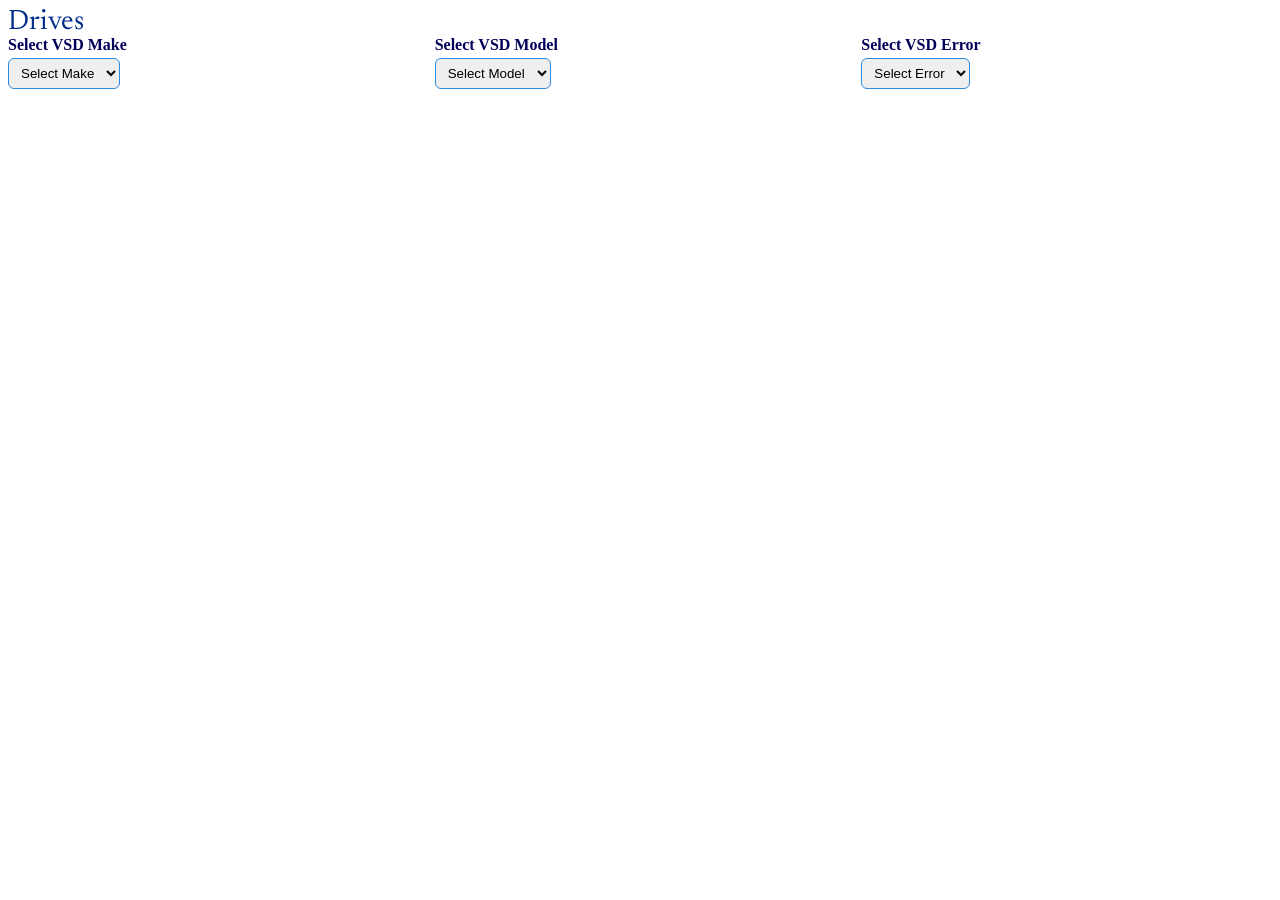
==== drives.html @ 1e092304 "Version 1" ====
<!doctype html>
<html lang="en">
  <head>
    <meta charset="UTF-8" />
    <meta name="viewport" content="width=device-width, initial-scale=1.0" />
    <title>vsd-fault-finder</title>
    <link rel="stylesheet" href="style.css" />
    <link
      rel="stylesheet"
      href="https://fonts.googleapis.com/css2?family=Newsreader:opsz,wght@6..72,400;6..72,500&display=swap"
    />

    <link rel="manifest" href="manifest.json" />
    <meta name="theme-color" content="#b5602f" />
    <meta name="apple-mobile-web-app-capable" content="yes" />
    <meta name="mobile-web-app-capable" content="yes" />
  </head>
  <body>
    <div class="drives-heading">Drives</div>

    <div class="select-row">
      <div class="details">
        <div class="select-label" id="vsd-make">Select VSD Make</div>
        <select id="make-input">
          <option value="">Select Make</option>
        </select>
      </div>
      <div class="details">
        <div class="select-label" id="vsd-model">Select VSD Model</div>
        <select id="model-input">
          <option value="">Select Model</option>
        </select>
      </div>
      <div class="details">
        <div class="select-label" id="vsd-error">Select VSD Error</div>
        <select id="err-input">
          <option value="">Select Error</option>
        </select>
      </div>
    </div>
    

    <div class="results" id="results">
      <div id="err-desc"></div>
      <div id="err-cause"></div>
      <div id="err-symptom"></div>
      <div id="err-solution"></div>
    </div>

    <script src="drives.js"></script>
  </body>
</html>
---- style.css ----
:root {
  --color-navy: #002d8c;
  --color-navy-dark: #00005a;
  --color-gold: #de8a29;
  --color-gold-light: #ffb25a;
  --color-sky: #298ade;
  --color-sky-light: #8cdbff;
}

.heading {
  font-family: "Newsreader", serif;
  font-size: 28px;
  color: #000000;
  margin: 0;
}

.sub-heading {
  font-family: "Newsreader", serif;
  font-size: 20px;
  color: #000000;
  margin: 0;
}

.categories {
  background-color: #ffffff;
  border: 1px solid #00fff2;
  border-radius: 10px;
  box-shadow: 0px 1px 3px rgba(0, 0, 0, 0.06);
  padding: 14px 16px;
  min-height: 20px;
  display: flex;
  align-items: center;
  gap: 12px;
  cursor: pointer;
}

.drives-heading {
  font-family: "Newsreader", serif;
  font-size: 28px;
  color: var(--color-navy);
  margin: 0;
  align-self: center;
}

.select-row {
  display: grid;
  grid-template-columns: repeat(3, 1fr);
  gap: 16px;
}

@media (max-width: 600px) {
  .select-row {
    grid-template-columns:none;
  }
}

.select-label {
  color: var(--color-navy-dark);
  font-weight: 600;
  margin-bottom: 4px;
}

select {
  border: 1px solid var(--color-sky);
  border-radius: 6px;
  padding: 6px 8px;
}

select:focus {
  color: var(--color-gold);
}

.results {
  padding: 12px 16px;
  color: var(--color-navy-dark);
}

.results div {
  margin-bottom: 8px;
}

.results.has-result {
  border-left: 4px solid var(--color-gold);
}
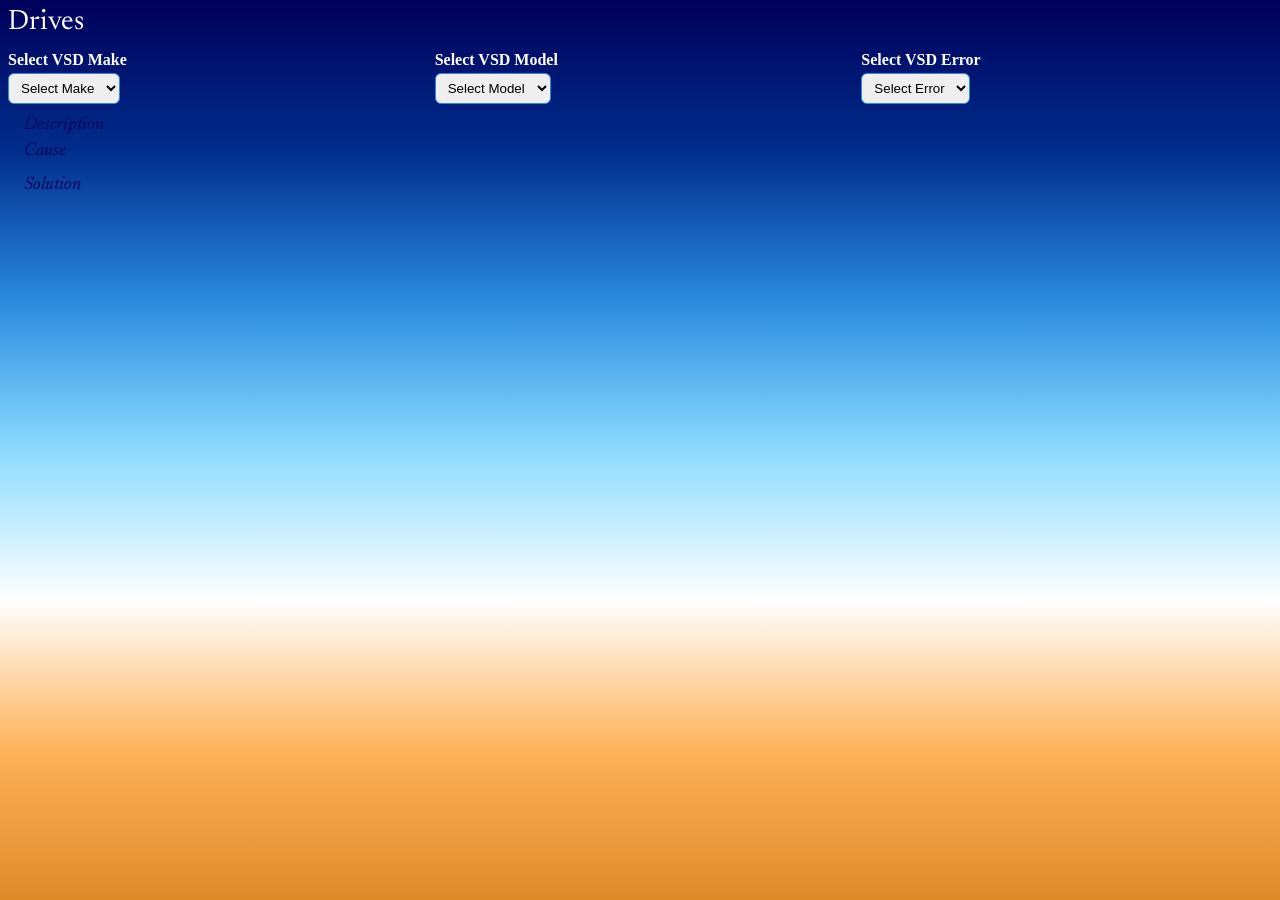
==== commit 6082db89: "Update Added Bullet List and updated css graphics" ====
--- a/drives.html
+++ b/drives.html
@@ -1,52 +1,58 @@
-<!doctype html>
-<html lang="en">
-  <head>
-    <meta charset="UTF-8" />
-    <meta name="viewport" content="width=device-width, initial-scale=1.0" />
-    <title>vsd-fault-finder</title>
-    <link rel="stylesheet" href="style.css" />
-    <link
-      rel="stylesheet"
-      href="https://fonts.googleapis.com/css2?family=Newsreader:opsz,wght@6..72,400;6..72,500&display=swap"
-    />
-
-    <link rel="manifest" href="manifest.json" />
-    <meta name="theme-color" content="#b5602f" />
-    <meta name="apple-mobile-web-app-capable" content="yes" />
-    <meta name="mobile-web-app-capable" content="yes" />
-  </head>
-  <body>
-    <div class="drives-heading">Drives</div>
-
-    <div class="select-row">
-      <div class="details">
-        <div class="select-label" id="vsd-make">Select VSD Make</div>
-        <select id="make-input">
-          <option value="">Select Make</option>
-        </select>
-      </div>
-      <div class="details">
-        <div class="select-label" id="vsd-model">Select VSD Model</div>
-        <select id="model-input">
-          <option value="">Select Model</option>
-        </select>
-      </div>
-      <div class="details">
-        <div class="select-label" id="vsd-error">Select VSD Error</div>
-        <select id="err-input">
-          <option value="">Select Error</option>
-        </select>
-      </div>
-    </div>
-    
-
-    <div class="results" id="results">
-      <div id="err-desc"></div>
-      <div id="err-cause"></div>
-      <div id="err-symptom"></div>
-      <div id="err-solution"></div>
-    </div>
-
-    <script src="drives.js"></script>
-  </body>
-</html>
+<!doctype html>
+<html lang="en">
+
+<head>
+  <meta charset="UTF-8" />
+  <meta name="viewport" content="width=device-width, initial-scale=1.0" />
+  <title>vsd-fault-finder</title>
+  <link rel="stylesheet" href="style.css" />
+  <link rel="stylesheet"
+    href="https://fonts.googleapis.com/css2?family=Newsreader:opsz,wght@6..72,400;6..72,500&display=swap" />
+
+  <link rel="manifest" href="manifest.json" />
+  <meta name="theme-color" content="#b5602f" />
+  <meta name="apple-mobile-web-app-capable" content="yes" />
+  <meta name="mobile-web-app-capable" content="yes" />
+</head>
+
+<body>
+  <div class="drives-heading">Drives</div>
+
+  <div class="select-row">
+    <div class="details">
+      <div class="select-label" id="vsd-make">Select VSD Make</div>
+      <select id="make-input">
+        <option value="">Select Make</option>
+      </select>
+    </div>
+    <div class="details">
+      <div class="select-label" id="vsd-model">Select VSD Model</div>
+      <select id="model-input">
+        <option value="">Select Model</option>
+      </select>
+    </div>
+    <div class="details">
+      <div class="select-label" id="vsd-error">Select VSD Error</div>
+      <select id="err-input">
+        <option value="">Select Error</option>
+      </select>
+    </div>
+  </div>
+
+
+  <div class="results" id="results">
+    <div class="result-head">Description</div>
+    <div id="err-desc"></div>
+    <div class="result-head">Cause</div>
+    <ul id="err-cause"></ul>
+    <!-- <div class="result-head">Error Symptom
+  </div> -->
+    <!-- <div id="err-symptom"></div> -->
+    <div class="result-head">Solution</div>
+    <ul id="err-solution"></ul>
+  </div>
+
+  <script src="drives.js"></script>
+</body>
+
+</html>
--- a/style.css
+++ b/style.css
@@ -1,84 +1,115 @@
-:root {
-  --color-navy: #002d8c;
-  --color-navy-dark: #00005a;
-  --color-gold: #de8a29;
-  --color-gold-light: #ffb25a;
-  --color-sky: #298ade;
-  --color-sky-light: #8cdbff;
-}
-
-.heading {
-  font-family: "Newsreader", serif;
-  font-size: 28px;
-  color: #000000;
-  margin: 0;
-}
-
-.sub-heading {
-  font-family: "Newsreader", serif;
-  font-size: 20px;
-  color: #000000;
-  margin: 0;
-}
-
-.categories {
-  background-color: #ffffff;
-  border: 1px solid #00fff2;
-  border-radius: 10px;
-  box-shadow: 0px 1px 3px rgba(0, 0, 0, 0.06);
-  padding: 14px 16px;
-  min-height: 20px;
-  display: flex;
-  align-items: center;
-  gap: 12px;
-  cursor: pointer;
-}
-
-.drives-heading {
-  font-family: "Newsreader", serif;
-  font-size: 28px;
-  color: var(--color-navy);
-  margin: 0;
-  align-self: center;
-}
-
-.select-row {
-  display: grid;
-  grid-template-columns: repeat(3, 1fr);
-  gap: 16px;
-}
-
-@media (max-width: 600px) {
-  .select-row {
-    grid-template-columns:none;
-  }
-}
-
-.select-label {
-  color: var(--color-navy-dark);
-  font-weight: 600;
-  margin-bottom: 4px;
-}
-
-select {
-  border: 1px solid var(--color-sky);
-  border-radius: 6px;
-  padding: 6px 8px;
-}
-
-select:focus {
-  color: var(--color-gold);
-}
-
-.results {
-  padding: 12px 16px;
-  color: var(--color-navy-dark);
-}
-
-.results div {
-  margin-bottom: 8px;
-}
-
-.results.has-result {
-  border-left: 4px solid var(--color-gold);
+:root {
+  --color-navy: #002d8c;
+  --color-navy-dark: #00005a;
+  --color-gold: #de8a29;
+  --color-gold-light: #ffb25a;
+  --color-sky: #298ade;
+  --color-sky-light: #8cdbff;
+}
+
+body {
+  background: linear-gradient(#00005a, #002d8c, #298ade, #8cdbff, white, #ffb25a, #de8a29);
+  background-repeat: no-repeat;
+  background-attachment: fixed;
+}
+
+.top-bar {
+  display: flex;
+}
+
+.Logo {
+  width: 80px;
+  height: 80px;
+}
+
+.heading {
+  font-family: "Newsreader", serif;
+  font-size: 30px;
+  color: #ffffff;
+  margin: 0;
+  margin-bottom: 15px;
+  margin-top: 23px;
+}
+
+.sub-heading {
+  font-family: "Newsreader", serif;
+  font-size: 20px;
+  color: #000000;
+  margin: 0;
+}
+
+.categories {
+  background-color: #ffffff;
+  border: 1px solid #00fff2;
+  border-radius: 10px;
+  box-shadow: 0px 1px 3px rgba(0, 0, 0, 0.06);
+  padding: 14px 16px;
+  min-height: 20px;
+  display: flex;
+  align-items: center;
+  gap: 12px;
+  cursor: pointer;
+  margin-top: 10px;
+  margin-bottom: 10px;
+  margin-right: 180px;
+  font-family: "Newsreader", serif;
+  font-size: 20px;
+}
+
+
+.drives-heading {
+  font-family: "Newsreader", serif;
+  font-size: 28px;
+  color: white;
+  margin: 0;
+  align-self: center;
+  margin-bottom: 15px;
+}
+
+.select-row {
+  display: grid;
+  grid-template-columns: repeat(3, 1fr);
+  gap: 16px;
+}
+
+@media (max-width: 600px) {
+  .select-row {
+    grid-template-columns: none;
+  }
+}
+
+.select-label {
+  color: white;
+  /* -webkit-text-stroke: 0.5px black; */
+  font-weight: 600;
+  margin-bottom: 4px;
+}
+
+select {
+  border: 1px solid var(--color-sky);
+  border-radius: 6px;
+  padding: 6px 8px;
+}
+
+select:focus {
+  color: var(--color-gold);
+}
+
+.results {
+  padding: 12px 16px;
+  color: var(--color-navy-dark);
+}
+
+.results div {
+  margin-bottom: 8px;
+}
+
+.result-head {
+  font-family: "Newsreader", serif;
+  font-size: 18px;
+  font-style: italic;
+}
+
+.results.has-result {
+  border-left: 4px solid var(--color-gold);
 }
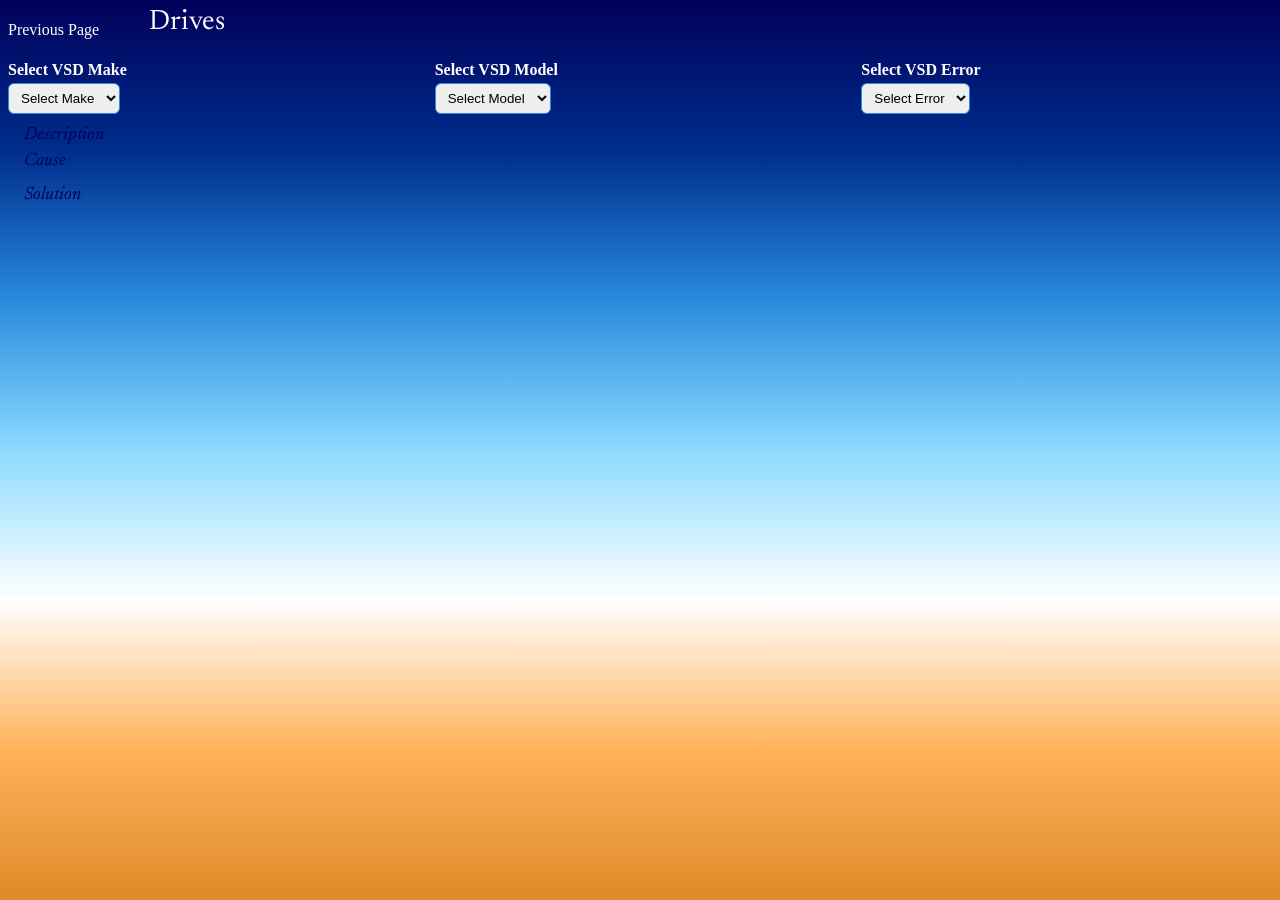
==== commit ac942855: "Added Back Button" ====
--- a/drives.html
+++ b/drives.html
@@ -16,8 +16,10 @@
 </head>
 
 <body>
-  <div class="drives-heading">Drives</div>
-
+  <div class="top-drive-bar">
+    <a id="previous-page" href="javascript:window.history.back();">Previous Page</a>
+    <div class="drives-heading">Drives</div>
+  </div>
   <div class="select-row">
     <div class="details">
       <div class="select-label" id="vsd-make">Select VSD Make</div>
--- a/style.css
+++ b/style.css
@@ -15,6 +15,18 @@
 
 .top-bar {
   display: flex;
+}
+
+.top-drive-bar {
+  display: flex;
+  align-items: center;
+  gap: 50px;
+  margin-bottom: 10px;
+}
+
+#previous-page {
+  color: white;
+  text-decoration: none;
 }
 
 .Logo {
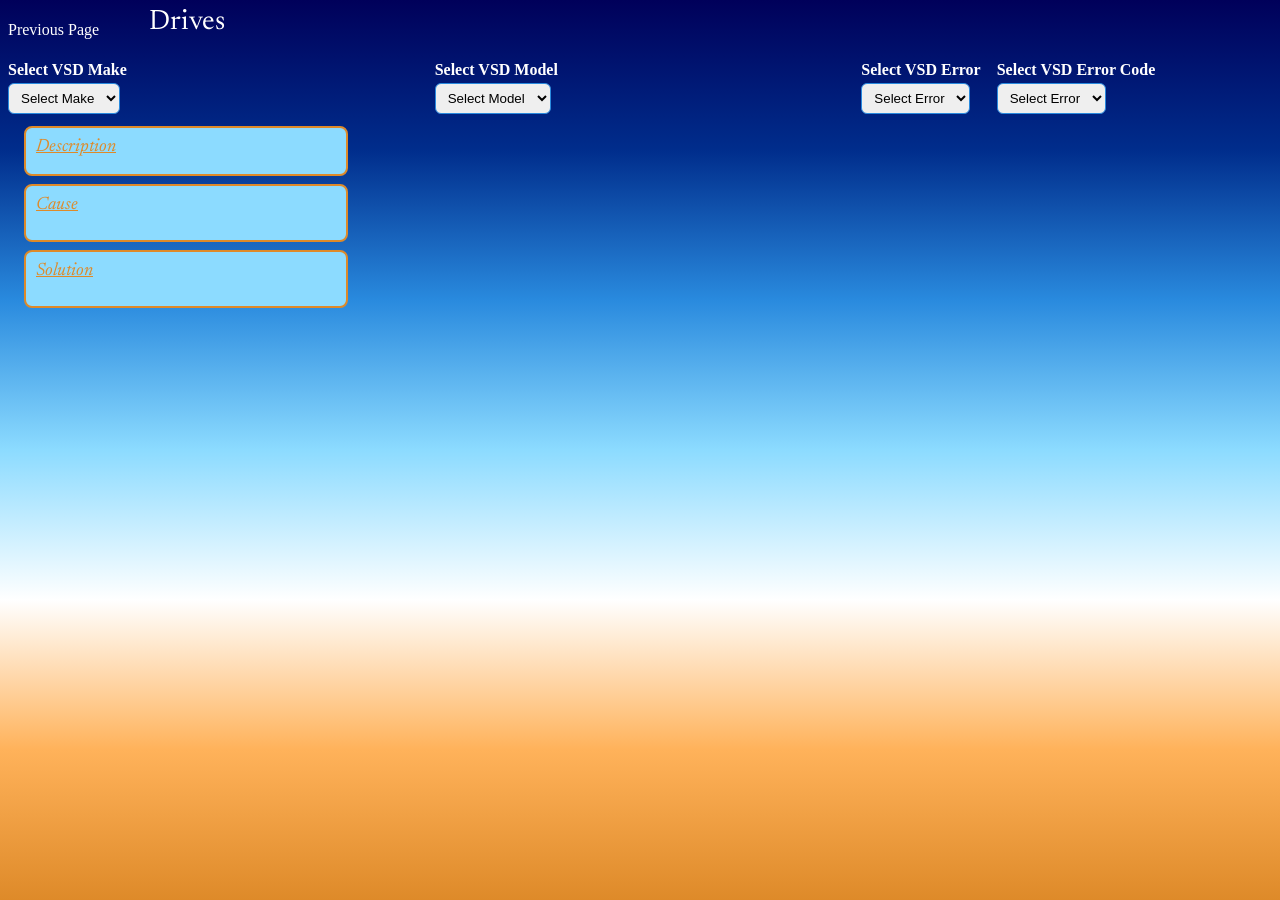
==== commit 45930cbe: "Added FaultTypeCode entry" ====
--- a/drives.html
+++ b/drives.html
@@ -20,7 +20,9 @@
     <a id="previous-page" href="javascript:window.history.back();">Previous Page</a>
     <div class="drives-heading">Drives</div>
   </div>
+  <!--  -->
   <div class="select-row">
+    <!--  -->
     <div class="details">
       <div class="select-label" id="vsd-make">Select VSD Make</div>
       <select id="make-input">
@@ -33,25 +35,38 @@
         <option value="">Select Model</option>
       </select>
     </div>
-    <div class="details">
-      <div class="select-label" id="vsd-error">Select VSD Error</div>
-      <select id="err-input">
-        <option value="">Select Error</option>
-      </select>
+    <!--  -->
+    <div id="error-options">
+      <div class="details">
+        <div class="select-label" id="vsd-error">Select VSD Error</div>
+        <select id="err-input">
+          <option value="">Select Error</option>
+        </select>
+      </div>
+      <div class="details">
+        <div class="select-label" id="vsd-error-code">Select VSD Error Code</div>
+        <select id="errCode-input">
+          <option value="">Select Error</option>
+        </select>
+      </div>
     </div>
+    <!--  -->
   </div>
 
 
   <div class="results" id="results">
-    <div class="result-head">Description</div>
-    <div id="err-desc"></div>
-    <div class="result-head">Cause</div>
-    <ul id="err-cause"></ul>
-    <!-- <div class="result-head">Error Symptom
-  </div> -->
-    <!-- <div id="err-symptom"></div> -->
-    <div class="result-head">Solution</div>
-    <ul id="err-solution"></ul>
+    <div class="result-box">
+      <div class="result-head">Description</div>
+      <div id="err-desc"></div>
+    </div>
+    <div class="result-box">
+      <div class="result-head">Cause</div>
+      <ul id="err-cause"></ul>
+    </div>
+    <div class="result-box">
+      <div class="result-head">Solution</div>
+      <ul id="err-solution"></ul>
+    </div>
   </div>
 
   <script src="drives.js"></script>
--- a/style.css
+++ b/style.css
@@ -109,7 +109,8 @@
 
 .results {
   padding: 12px 16px;
-  color: var(--color-navy-dark);
+  color: var(--color-navy);
+  font-family: "Newsreader", serif;
 }
 
 .results div {
@@ -120,8 +121,29 @@
   font-family: "Newsreader", serif;
   font-size: 18px;
   font-style: italic;
+  color: var(--color-gold);
+  text-decoration: underline;
 }
 
 .results.has-result {
   border-left: 4px solid var(--color-gold);
+}
+
+.result-box {
+  width: 300px;
+  border: 2px solid var(--color-gold);
+  border-radius: 8px;
+  background-color: var(--color-sky-light);
+  padding: 10px;
+}
+
+#error-options {
+  display: flex;
+  gap: 16px;
+}
+
+.details {
+  display: flex;
+  flex-direction: column;
+  align-items: flex-start;
 }
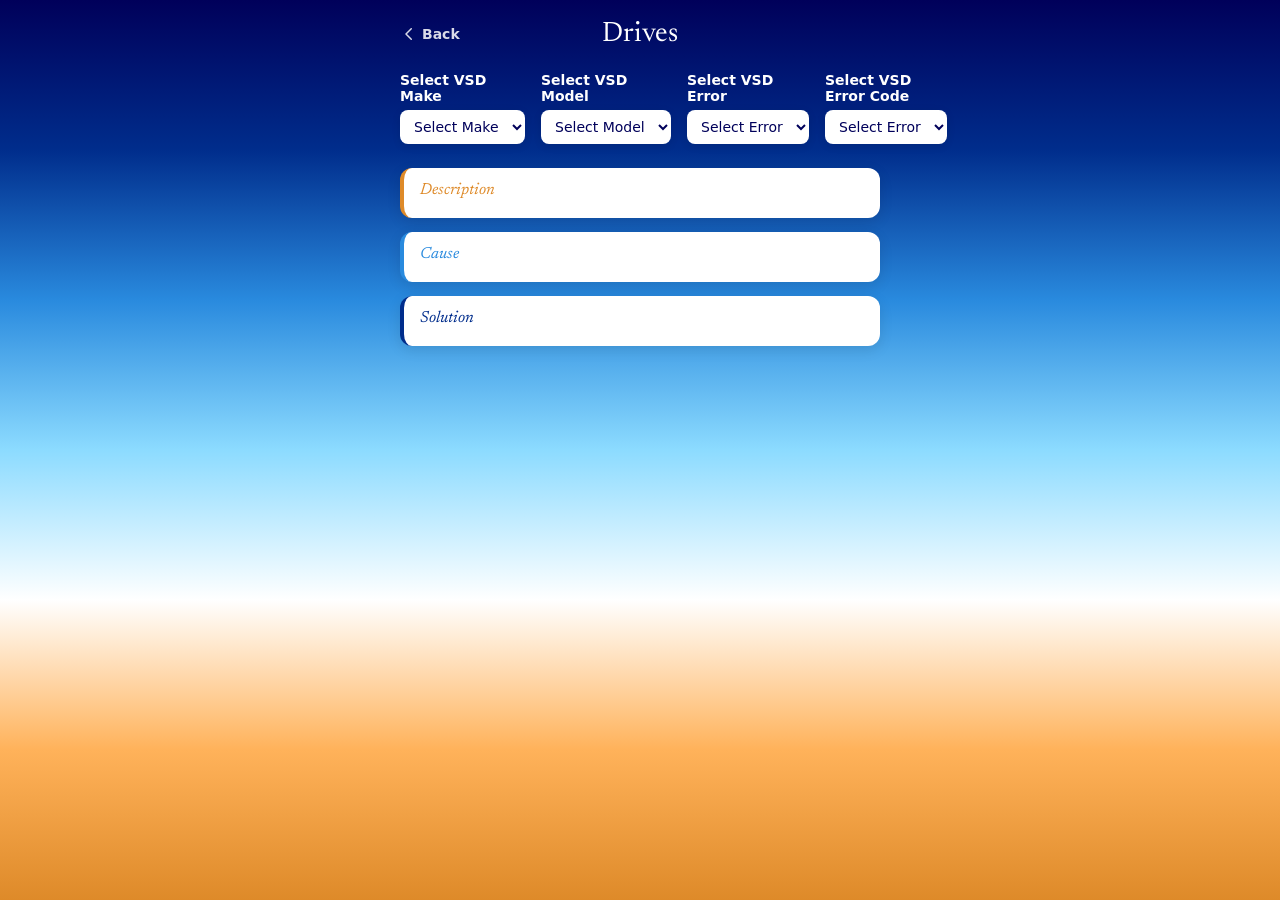
==== commit 42a8e614: "Updated UI" ====
--- a/drives.html
+++ b/drives.html
@@ -16,60 +16,65 @@
 </head>
 
 <body>
-  <div class="top-drive-bar">
-    <a id="previous-page" href="javascript:window.history.back();">Previous Page</a>
-    <div class="drives-heading">Drives</div>
-  </div>
-  <!--  -->
-  <div class="select-row">
-    <!--  -->
-    <div class="details">
-      <div class="select-label" id="vsd-make">Select VSD Make</div>
-      <select id="make-input">
-        <option value="">Select Make</option>
-      </select>
+  <div class="page">
+    <div class="top-drive-bar">
+      <a id="previous-page" href="javascript:window.history.back();" aria-label="Back to main menu">
+        <svg viewBox="0 0 24 24" fill="none" xmlns="http://www.w3.org/2000/svg">
+          <path d="M15 5 8 12l7 7" stroke="currentColor" stroke-width="2" stroke-linecap="round"
+            stroke-linejoin="round" />
+        </svg>
+        <span>Back</span>
+      </a>
+      <div class="drives-heading">Drives</div>
     </div>
-    <div class="details">
-      <div class="select-label" id="vsd-model">Select VSD Model</div>
-      <select id="model-input">
-        <option value="">Select Model</option>
-      </select>
-    </div>
-    <!--  -->
-    <div id="error-options">
+
+    <div class="select-row">
       <div class="details">
-        <div class="select-label" id="vsd-error">Select VSD Error</div>
-        <select id="err-input">
-          <option value="">Select Error</option>
+        <div class="select-label" id="vsd-make">Select VSD Make</div>
+        <select id="make-input">
+          <option value="">Select Make</option>
         </select>
       </div>
       <div class="details">
-        <div class="select-label" id="vsd-error-code">Select VSD Error Code</div>
-        <select id="errCode-input">
-          <option value="">Select Error</option>
+        <div class="select-label" id="vsd-model">Select VSD Model</div>
+        <select id="model-input">
+          <option value="">Select Model</option>
         </select>
       </div>
+
+      <div id="error-options">
+        <div class="details">
+          <div class="select-label" id="vsd-error">Select VSD Error</div>
+          <select id="err-input">
+            <option value="">Select Error</option>
+          </select>
+        </div>
+        <div class="details">
+          <div class="select-label" id="vsd-error-code">Select VSD Error Code</div>
+          <select id="errCode-input">
+            <option value="">Select Error</option>
+          </select>
+        </div>
+      </div>
     </div>
-    <!--  -->
-  </div>
 
-
-  <div class="results" id="results">
-    <div class="result-box">
-      <div class="result-head">Description</div>
-      <div id="err-desc"></div>
-    </div>
-    <div class="result-box">
-      <div class="result-head">Cause</div>
-      <ul id="err-cause"></ul>
-    </div>
-    <div class="result-box">
-      <div class="result-head">Solution</div>
-      <ul id="err-solution"></ul>
+    <div class="results" id="results">
+      <div class="result-box result-box--desc">
+        <div class="result-head">Description</div>
+        <div id="err-desc"></div>
+      </div>
+      <div class="result-box result-box--cause">
+        <div class="result-head">Cause</div>
+        <ul id="err-cause"></ul>
+      </div>
+      <div class="result-box result-box--solution">
+        <div class="result-head">Solution</div>
+        <ul id="err-solution"></ul>
+      </div>
     </div>
   </div>
 
   <script src="drives.js"></script>
 </body>
 
-</html>+</html>
--- a/style.css
+++ b/style.css
@@ -5,33 +5,36 @@
   --color-gold-light: #ffb25a;
   --color-sky: #298ade;
   --color-sky-light: #8cdbff;
+  --font-body: system-ui, -apple-system, "Segoe UI", sans-serif;
 }
 
 body {
+  margin: 0;
+  min-height: 100vh;
   background: linear-gradient(#00005a, #002d8c, #298ade, #8cdbff, white, #ffb25a, #de8a29);
   background-repeat: no-repeat;
   background-attachment: fixed;
 }
 
+.page {
+  max-width: 480px;
+  margin: 0 auto;
+  padding: 20px 20px 40px;
+}
+
+/* --- Main menu --- */
+
 .top-bar {
   display: flex;
-}
-
-.top-drive-bar {
-  display: flex;
-  align-items: center;
-  gap: 50px;
-  margin-bottom: 10px;
-}
-
-#previous-page {
-  color: white;
-  text-decoration: none;
+  align-items: center;
+  gap: 14px;
+  margin-bottom: 8px;
 }
 
 .Logo {
-  width: 80px;
-  height: 80px;
+  width: 56px;
+  height: 56px;
+  border-radius: 12px;
 }
 
 .heading {
@@ -39,8 +42,6 @@
   font-size: 30px;
   color: #ffffff;
   margin: 0;
-  margin-bottom: 15px;
-  margin-top: 23px;
 }
 
 .sub-heading {
@@ -52,36 +53,120 @@
 
 .categories {
   background-color: #ffffff;
-  border: 1px solid #00fff2;
-  border-radius: 10px;
-  box-shadow: 0px 1px 3px rgba(0, 0, 0, 0.06);
-  padding: 14px 16px;
-  min-height: 20px;
-  display: flex;
-  align-items: center;
-  gap: 12px;
+  border-radius: 14px;
+  box-shadow: 0 4px 14px rgba(0, 0, 0, 0.12);
+  padding: 16px 18px;
+  display: flex;
+  align-items: center;
+  gap: 16px;
   cursor: pointer;
   margin-top: 10px;
   margin-bottom: 10px;
-  margin-right: 180px;
-  font-family: "Newsreader", serif;
-  font-size: 20px;
-}
-
+  transition: transform 0.15s ease, box-shadow 0.15s ease;
+}
+
+.categories:hover,
+.categories:focus-visible {
+  transform: translateY(-2px);
+  box-shadow: 0 6px 18px rgba(0, 0, 0, 0.16);
+}
+
+.categories:active {
+  transform: translateY(0);
+  box-shadow: 0 2px 8px rgba(0, 0, 0, 0.14);
+}
+
+.cat-icon {
+  width: 44px;
+  height: 44px;
+  min-width: 44px;
+  border-radius: 10px;
+  display: flex;
+  align-items: center;
+  justify-content: center;
+}
+
+.cat-icon svg {
+  width: 24px;
+  height: 24px;
+}
+
+.cat-icon--drive {
+  background-color: #fbeee0;
+  color: var(--color-gold);
+}
+
+.cat-icon--comp {
+  background-color: #e3f0fc;
+  color: var(--color-sky);
+}
+
+.cat-icon--motor {
+  background-color: #e2e8f7;
+  color: var(--color-navy);
+}
+
+.cat-title {
+  font-family: var(--font-body);
+  font-size: 17px;
+  font-weight: 600;
+  color: var(--color-navy-dark);
+}
+
+.cat-sub {
+  font-family: var(--font-body);
+  font-size: 13px;
+  color: #6b7280;
+  margin-top: 2px;
+}
+
+/* --- Drives page --- */
+
+.top-drive-bar {
+  display: grid;
+  grid-template-columns: 1fr auto 1fr;
+  align-items: center;
+  margin-bottom: 24px;
+}
+
+#previous-page {
+  display: flex;
+  align-items: center;
+  gap: 4px;
+  color: #ffffff;
+  text-decoration: none;
+  font-family: var(--font-body);
+  font-size: 14px;
+  font-weight: 600;
+  opacity: 0.85;
+  transition: opacity 0.15s ease;
+  grid-column: 1;
+  justify-self: start;
+}
+
+#previous-page:hover {
+  opacity: 1;
+}
+
+#previous-page svg {
+  width: 18px;
+  height: 18px;
+}
 
 .drives-heading {
   font-family: "Newsreader", serif;
   font-size: 28px;
   color: white;
   margin: 0;
-  align-self: center;
-  margin-bottom: 15px;
+  grid-column: 2;
+  justify-self: center;
 }
 
 .select-row {
   display: grid;
   grid-template-columns: repeat(3, 1fr);
   gap: 16px;
+  margin-bottom: 24px;
 }
 
 @media (max-width: 600px) {
@@ -92,58 +177,91 @@
 
 .select-label {
   color: white;
-  /* -webkit-text-stroke: 0.5px black; */
+  font-family: var(--font-body);
+  font-size: 14px;
   font-weight: 600;
-  margin-bottom: 4px;
-}
-
-select {
-  border: 1px solid var(--color-sky);
-  border-radius: 6px;
-  padding: 6px 8px;
-}
-
-select:focus {
-  color: var(--color-gold);
-}
-
-.results {
-  padding: 12px 16px;
-  color: var(--color-navy);
-  font-family: "Newsreader", serif;
-}
-
-.results div {
-  margin-bottom: 8px;
-}
-
-.result-head {
-  font-family: "Newsreader", serif;
-  font-size: 18px;
-  font-style: italic;
-  color: var(--color-gold);
-  text-decoration: underline;
-}
-
-.results.has-result {
-  border-left: 4px solid var(--color-gold);
-}
-
-.result-box {
-  width: 300px;
-  border: 2px solid var(--color-gold);
-  border-radius: 8px;
-  background-color: var(--color-sky-light);
-  padding: 10px;
-}
-
-#error-options {
-  display: flex;
-  gap: 16px;
+  margin-bottom: 6px;
 }
 
 .details {
   display: flex;
   flex-direction: column;
   align-items: flex-start;
+}
+
+#error-options {
+  display: flex;
+  gap: 16px;
+}
+
+select {
+  background-color: #ffffff;
+  border: none;
+  border-radius: 8px;
+  box-shadow: 0 2px 8px rgba(0, 0, 0, 0.10);
+  padding: 8px 10px;
+  font-family: var(--font-body);
+  font-size: 14px;
+  color: var(--color-navy-dark);
+}
+
+select:focus {
+  outline: 2px solid var(--color-gold);
+  outline-offset: 1px;
+}
+
+.results {
+  display: flex;
+  flex-direction: column;
+  gap: 14px;
+}
+
+.result-box {
+  background-color: #ffffff;
+  border-radius: 12px;
+  box-shadow: 0 4px 14px rgba(0, 0, 0, 0.10);
+  border-left: 4px solid var(--accent, var(--color-gold));
+  padding: 14px 16px;
+}
+
+.result-box--desc {
+  --accent: var(--color-gold);
+}
+
+.result-box--cause {
+  --accent: var(--color-sky);
+}
+
+.result-box--solution {
+  --accent: var(--color-navy);
+}
+
+.result-head {
+  font-family: "Newsreader", serif;
+  font-size: 16px;
+  font-style: italic;
+  color: var(--accent, var(--color-navy-dark));
+  margin-bottom: 6px;
+}
+
+.result-box div#err-desc {
+  font-family: var(--font-body);
+  font-size: 14px;
+  color: var(--color-navy-dark);
+}
+
+.result-box ul {
+  margin: 0;
+  padding-left: 18px;
+  font-family: var(--font-body);
+  font-size: 14px;
+  color: var(--color-navy-dark);
+}
+
+.result-box li {
+  margin-bottom: 4px;
+}
+
+.result-box li:last-child {
+  margin-bottom: 0;
 }
